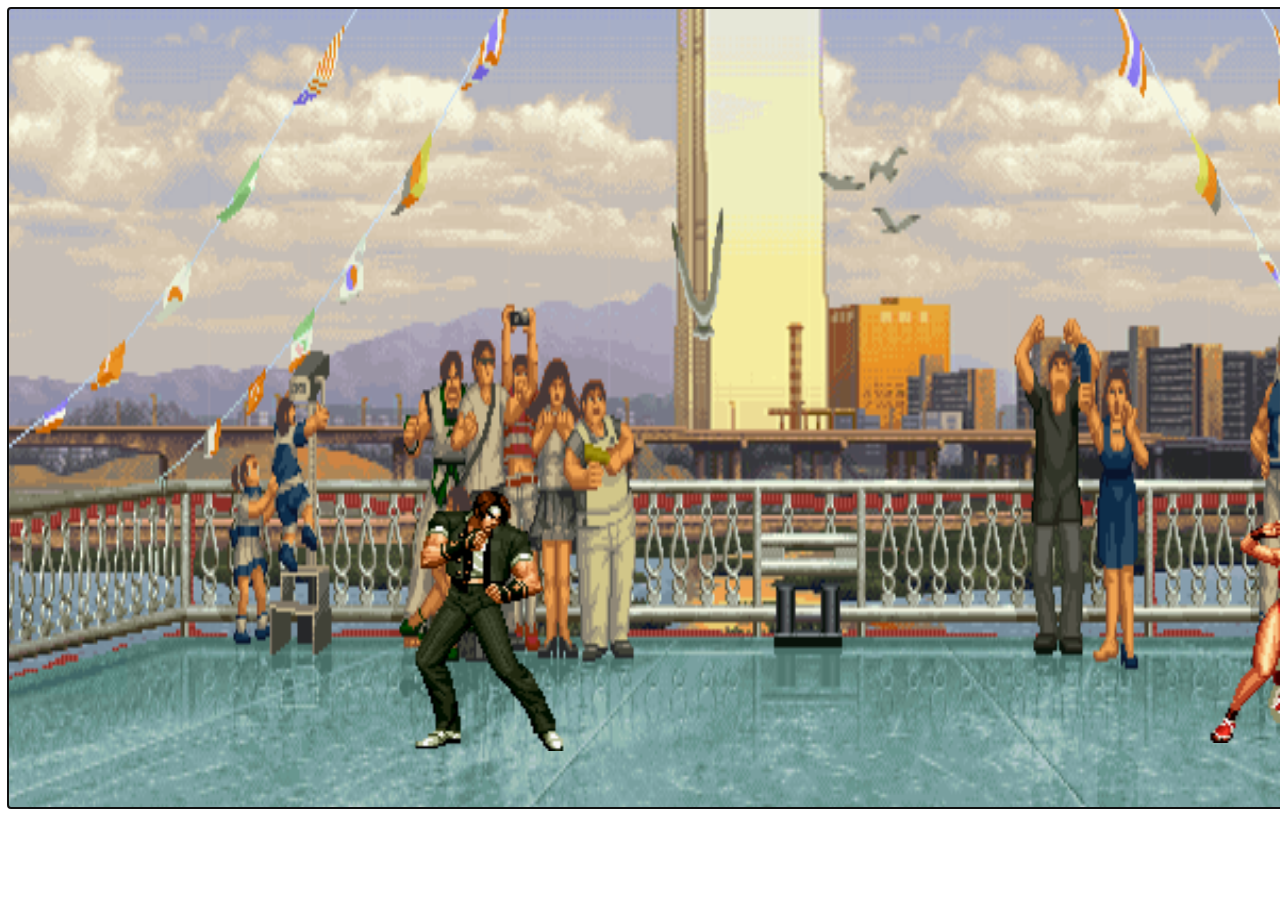
==== templates/index.html @ 471eb9ab "简单修复攻击闪帧" ====
<!DOCTYPE html>
<html lang="zh-CN">

<head>
  <meta charset="UTF-8">
  <meta name="viewport" content="width=device-width, initial-scale=1.0">
  <title>拳皇plus</title>
  <link rel="stylesheet" href="/static/css/base.css">
  <script src="/static/js/jquery-3.7.1.js"></script>
</head>

<body>
  <div id="kof"></div>

  <script type="module">
    import { KOF } from '/static/js/base.js';

    let kof1 = new KOF('kof');

  </script>
</body>

</html>
---- static/css/base.css ----
div {
  width: 1600px;
  height: 800px;
  background-image: url('/static/img/background/2k2_05.gif');
  /*左右上下*/
  background-size: 100% 100%;
  background-position: top;
}
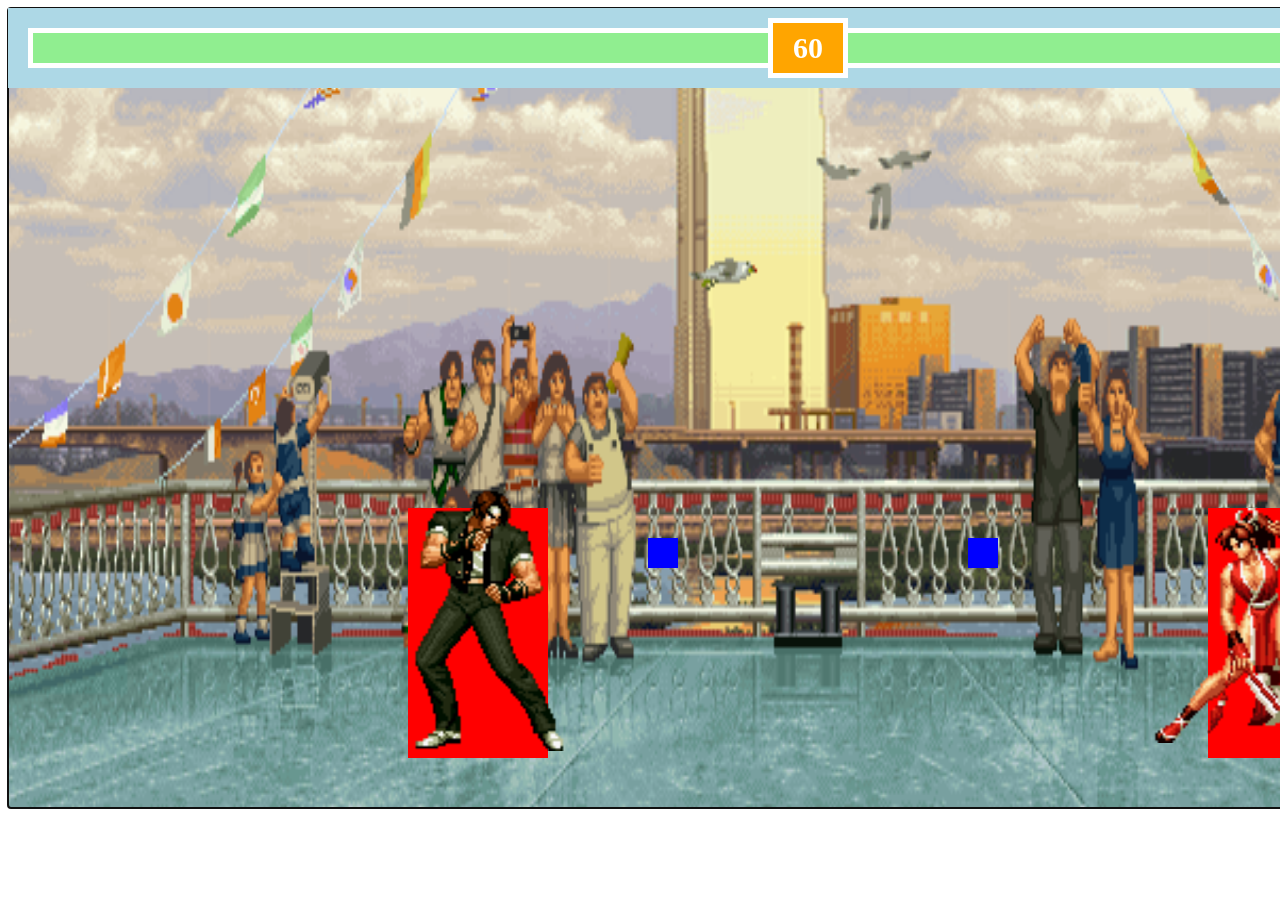
==== commit 312eff6e: "血条计时器绘画" ====
--- a/templates/index.html
+++ b/templates/index.html
@@ -11,7 +11,7 @@
 
 <body>
   <div id="kof"></div>
-
+  
   <script type="module">
     import { KOF } from '/static/js/base.js';
 
--- a/static/css/base.css
+++ b/static/css/base.css
@@ -1,8 +1,81 @@
-div {
+#kof {
   width: 1600px;
   height: 800px;
   background-image: url('/static/img/background/2k2_05.gif');
   /*左右上下*/
   background-size: 100% 100%;
   background-position: top;
+  position: absolute;
+}
+
+#kof>.head {
+  width: 100%;
+  height: 80px;
+  background-color: lightblue;
+  position: absolute;
+  top: 0;
+  display: flex;
+  align-items: center;
+}
+
+#kof>.head>.player1-hp {
+  height: 40px;
+  width: calc(50% - 60px);
+  margin-left: 20px;
+  border: white 5px solid;
+  border-right: none;
+  box-sizing: border-box;
+}
+
+#kof>.head>.player2-hp {
+  height: 40px;
+  width: calc(50% - 60px);
+  border: white 5px solid;
+  border-left: none;
+  box-sizing: border-box;
+}
+
+#kof>.head>.timer {
+  height: 60px;
+  width: 80px;
+  background-color: orange;
+  border: white 5px solid;
+  box-sizing: border-box;
+  color: white;
+  font-size: 30px;
+  font-weight: 800;
+  text-align: center;
+  line-height: 50px;
+  user-select: none;
+}
+
+#kof>.head>.player1-hp>div {
+  background-color: red;
+  height: 100%;
+  width: 100%;
+  float: right;
+
+}
+
+
+#kof>.head>.player2-hp>div {
+  background-color: red;
+  height: 100%;
+  width: 100%;
+
+}
+
+#kof>.head>.player1-hp>div>div {
+  background-color: lightgreen;
+  height: 100%;
+  width: 100%;
+  float: right;
+
+}
+
+#kof>.head>.player2-hp>div>div {
+  background-color: lightgreen;
+  height: 100%;
+  width: 100%;
+
 }
